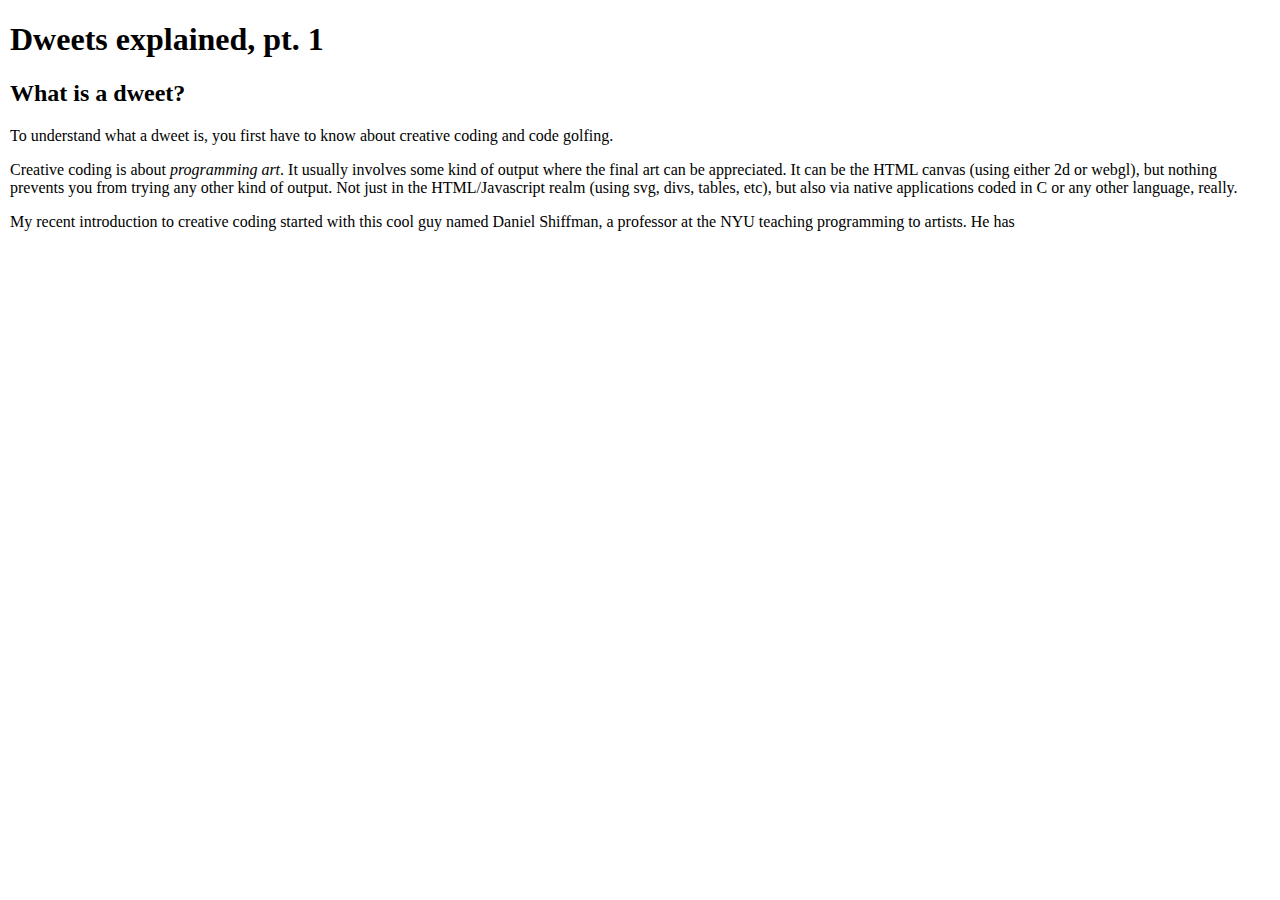
==== pt1/index.html @ f64fd085 "Parts 1 (WIP) and 2" ====
<!DOCTYPE html>
<html lang="en">
<head>
    <meta charset="UTF-8">
    <title>Dweets explained, pt. 1: what is a dweet?</title>
    <link rel="stylesheet" href="../index.css">
</head>
<body>

<h1>Dweets explained, pt. 1</h1>

<h2>What is a dweet?</h2>

<!-- ToDo explain what is creative coding -->
<p>To understand what a dweet is, you first have to know about creative coding and code golfing.</p>

<p>Creative coding is about <em>programming art</em>. It usually involves some kind of output where the final art can be appreciated. It can be the HTML canvas (using either 2d or webgl), but nothing prevents you from trying any other kind of output. Not just in the HTML/Javascript realm (using svg, divs, tables, etc), but also via native applications coded in C or any other language, really.</p>

<p>My recent introduction to creative coding started with this cool guy named Daniel Shiffman, a professor at the NYU teaching programming to artists. He has </p>
<!-- then Mathieu Henri -->

<!-- ToDo explain what is code golfing - demo scene -->
<!-- ToDo explain what variables are exposed in Dwitter -->
<!-- ToDo show some examples -->
<!-- ToDo point to next part -->

</body>
</html>
---- index.css ----
body {
    margin: 10px;
}
pre {
    background-color: #ccc;
    white-space: pre-wrap;
    padding: 10px;
}
canvas {
    width: 100%;
    background: white;
}
.container {
    width: 568px;
    height: 320px;
    border: 1px solid black;
    overflow: hidden;
}
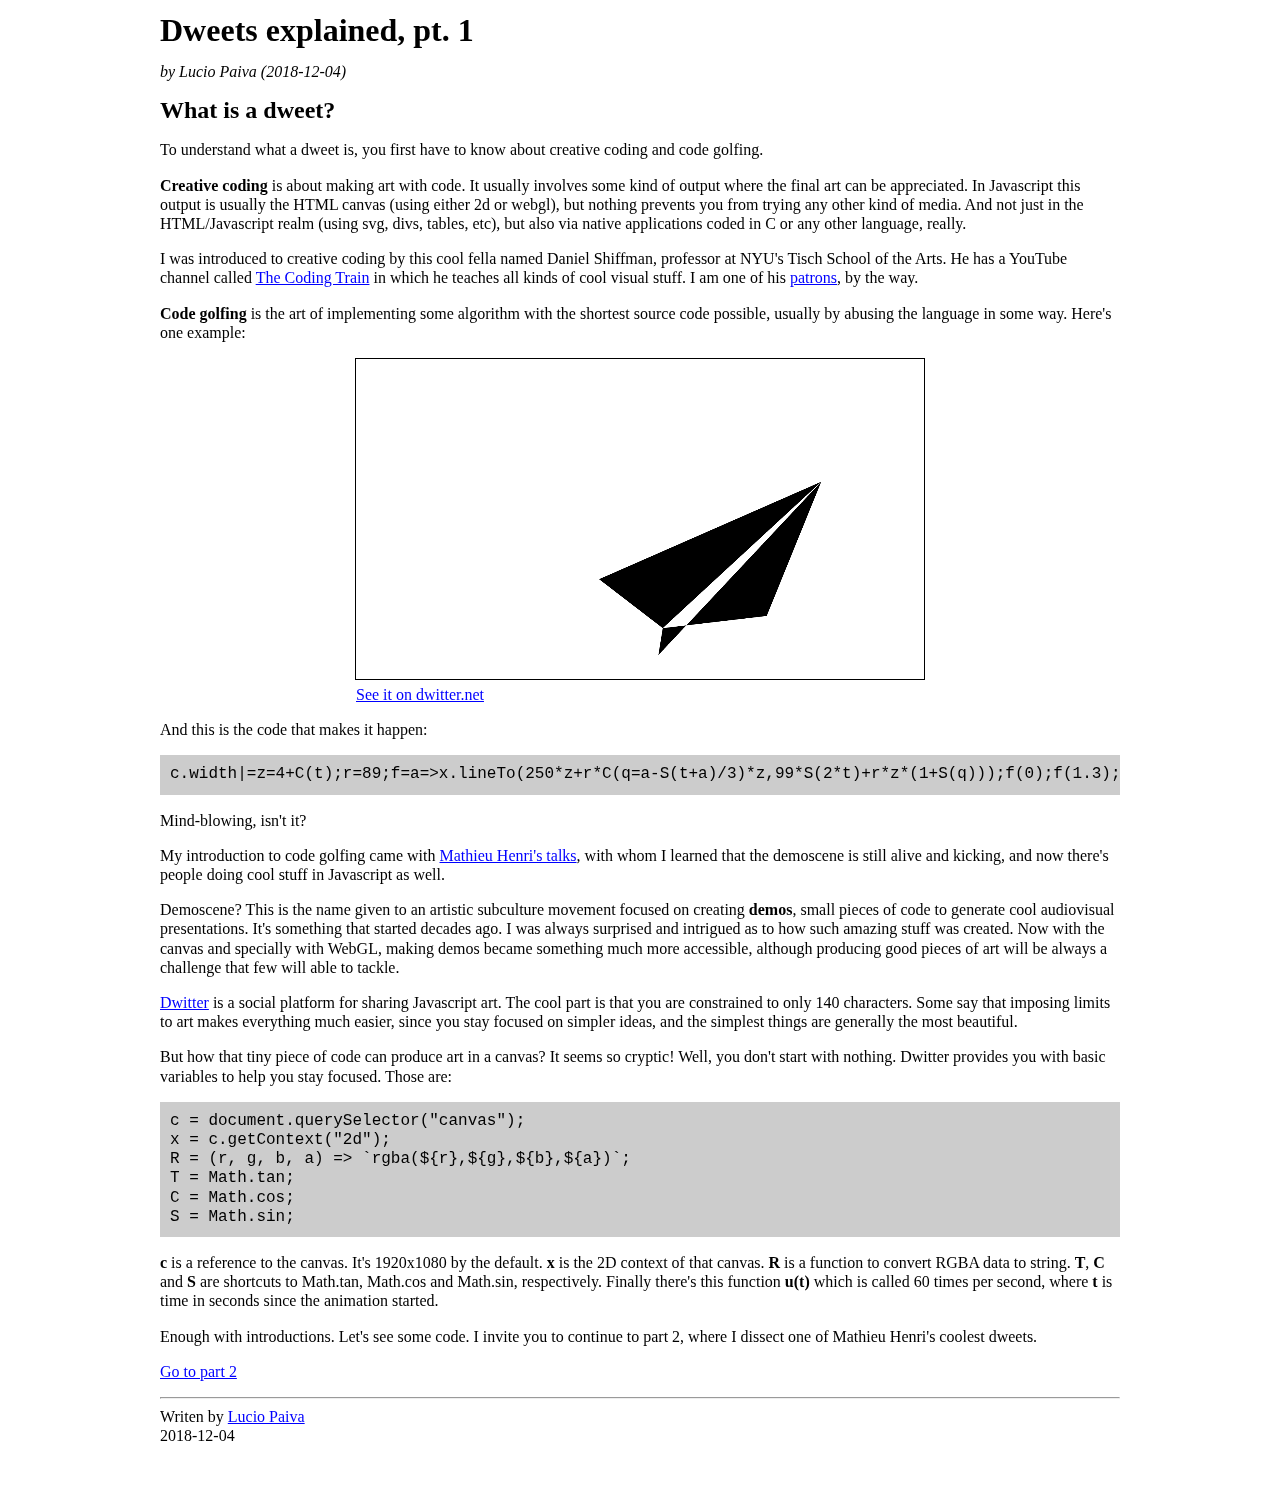
==== commit c2c8bc26: "Pts 1 to 3 complete and reviewed, style fixed for mobile devices" ====
--- a/pt1/index.html
+++ b/pt1/index.html
@@ -2,6 +2,8 @@
 <html lang="en">
 <head>
     <meta charset="UTF-8">
+    <meta name="description" content="Dweets explained, pt. 1: What is a dweet?">
+    <meta name="viewport" content="width=device-width, initial-scale=1, maximum-scale=1, shrink-to-fit=yes">
     <title>Dweets explained, pt. 1: what is a dweet?</title>
     <link rel="stylesheet" href="../index.css">
 </head>
@@ -9,20 +11,83 @@
 
 <h1>Dweets explained, pt. 1</h1>
 
+<em>by Lucio Paiva (2018-12-04)</em>
+
 <h2>What is a dweet?</h2>
 
-<!-- ToDo explain what is creative coding -->
 <p>To understand what a dweet is, you first have to know about creative coding and code golfing.</p>
 
-<p>Creative coding is about <em>programming art</em>. It usually involves some kind of output where the final art can be appreciated. It can be the HTML canvas (using either 2d or webgl), but nothing prevents you from trying any other kind of output. Not just in the HTML/Javascript realm (using svg, divs, tables, etc), but also via native applications coded in C or any other language, really.</p>
+<p><b>Creative coding</b> is about making art with code. It usually involves some kind of output where the final art can be appreciated. In Javascript this output is usually the HTML canvas (using either 2d or webgl), but nothing prevents you from trying any other kind of media. And not just in the HTML/Javascript realm (using svg, divs, tables, etc), but also via native applications coded in C or any other language, really.</p>
 
-<p>My recent introduction to creative coding started with this cool guy named Daniel Shiffman, a professor at the NYU teaching programming to artists. He has </p>
-<!-- then Mathieu Henri -->
+<p>I was introduced to creative coding by this cool fella named Daniel Shiffman, professor at NYU's Tisch School of the Arts. He has a YouTube channel called
+    <a href="https://www.youtube.com/user/shiffman">The Coding Train</a> in which he teaches all kinds of cool visual stuff. I am one of his
+    <a href="https://www.patreon.com/codingtrain" target="_blank">patrons</a>, by the way.</p>
 
-<!-- ToDo explain what is code golfing - demo scene -->
-<!-- ToDo explain what variables are exposed in Dwitter -->
-<!-- ToDo show some examples -->
-<!-- ToDo point to next part -->
+<p><b>Code golfing</b> is the art of implementing some algorithm with the shortest source code possible, usually by abusing the language in some way. Here's one example:</p>
+
+<div class="container">
+    <canvas width="1920" height="1080"></canvas>
+</div>
+<div class="container-legend">
+    <a href="https://www.dwitter.net/d/6376">See it on dwitter.net</a>
+</div>
+
+<script>
+    // this implements all variables defined by dwitter.net for running dweets
+    const c = document.querySelector("canvas");
+    const x = c.getContext("2d");
+    const R = (r, g, b, a) => `rgba(${r},${g},${b},${a})`;
+    const T = Math.tan;
+    const C = Math.cos;
+    const S = Math.sin;
+
+    const update = (t) => {
+        u(t/1000);  // dwitter passes time in seconds!
+        requestAnimationFrame(update);
+    };
+    update(performance.now);
+
+    // replace this with dweet to run
+    function u(t) {
+        c.width|=z=4+C(t);r=89;f=a=>x.lineTo(250*z+r*C(q=a-S(t+a)/3)*z,99*S(2*t)+r*z*(1+S(q)));f(0);f(1.3);f(2);f(2.5);f(0);f(2);r=99;f(2);x.fill()
+    }
+</script>
+
+<p>And this is the code that makes it happen:</p>
+
+<pre>
+c.width|=z=4+C(t);r=89;f=a=>x.lineTo(250*z+r*C(q=a-S(t+a)/3)*z,99*S(2*t)+r*z*(1+S(q)));f(0);f(1.3);f(2);f(2.5);f(0);f(2);r=99;f(2);x.fill()
+</pre>
+
+<p>Mind-blowing, isn't it?</p>
+
+<p>My introduction to code golfing came with <a href="https://www.youtube.com/results?search_query=mathieu+henri" target="_blank">Mathieu Henri's talks</a>, with whom I learned that the demoscene is still alive and kicking, and now there's people doing cool stuff in Javascript as well.</p>
+
+<p>Demoscene? This is the name given to an artistic subculture movement focused on creating <b>demos</b>, small pieces of code to generate cool audiovisual presentations. It's something that started decades ago. I was always surprised and intrigued as to how such amazing stuff was created. Now with the canvas and specially with WebGL, making demos became something much more accessible, although producing good pieces of art will be always a challenge that few will able to tackle.</p>
+
+<p><a href="https://dwitter.net" target="_blank">Dwitter</a> is a social platform for sharing Javascript art. The cool part is that you are constrained to only 140 characters. Some say that imposing limits to art makes everything much easier, since you stay focused on simpler ideas, and the simplest things are generally the most beautiful.</p>
+
+<p>But how that tiny piece of code can produce art in a canvas? It seems so cryptic! Well, you don't start with nothing. Dwitter provides you with basic variables to help you stay focused. Those are:</p>
+
+<pre>
+c = document.querySelector("canvas");
+x = c.getContext("2d");
+R = (r, g, b, a) => `rgba(${r},${g},${b},${a})`;
+T = Math.tan;
+C = Math.cos;
+S = Math.sin;
+</pre>
+
+<p><b>c</b> is a reference to the canvas. It's 1920x1080 by the default. <b>x</b> is the 2D context of that canvas. <b>R</b> is a function to convert RGBA data to string. <b>T</b>, <b>C</b> and <b>S</b> are shortcuts to Math.tan, Math.cos and Math.sin, respectively. Finally there's this function <b>u(t)</b> which is called 60 times per second, where <b>t</b> is time in seconds since the animation started.</p>
+
+<p>Enough with introductions. Let's see some code. I invite you to continue to part 2, where I dissect one of Mathieu Henri's coolest dweets.</p>
+
+<p><a href="../pt2">Go to part 2</a></p>
+
+<hr>
+
+Writen by <a href="https://luciopaiva.com" target="_blank">Lucio Paiva</a><br>
+2018-12-04
 
 </body>
 </html>
--- a/index.css
+++ b/index.css
@@ -1,19 +1,50 @@
 
 body {
     margin: 10px;
+    padding: 0 0 50px 0;
+    font-size: 16px;
+    line-height: 1.2em;
+}
+a, a:hover, a:active, a:visited {
+    color: blue;
 }
 pre {
     background-color: #ccc;
-    white-space: pre-wrap;
+    /*white-space: pre-wrap;*/
     padding: 10px;
+    overflow-x: auto;
 }
 canvas {
     width: 100%;
     background: white;
 }
 .container {
-    width: 568px;
     height: 320px;
     border: 1px solid black;
     overflow: hidden;
 }
+
+.container-legend {
+    margin-top: 5px;
+}
+
+.container, .container-legend {
+    width: 100%;
+    max-width: 568px;
+}
+
+@media screen and (min-width: 568px) {
+    .container {
+        margin: auto;
+    }
+    .container-legend {
+        margin: 5px auto;
+    }
+}
+
+@media screen and (min-width: 1000px) {
+    body {
+        margin: auto;
+        width: 960px;
+    }
+}
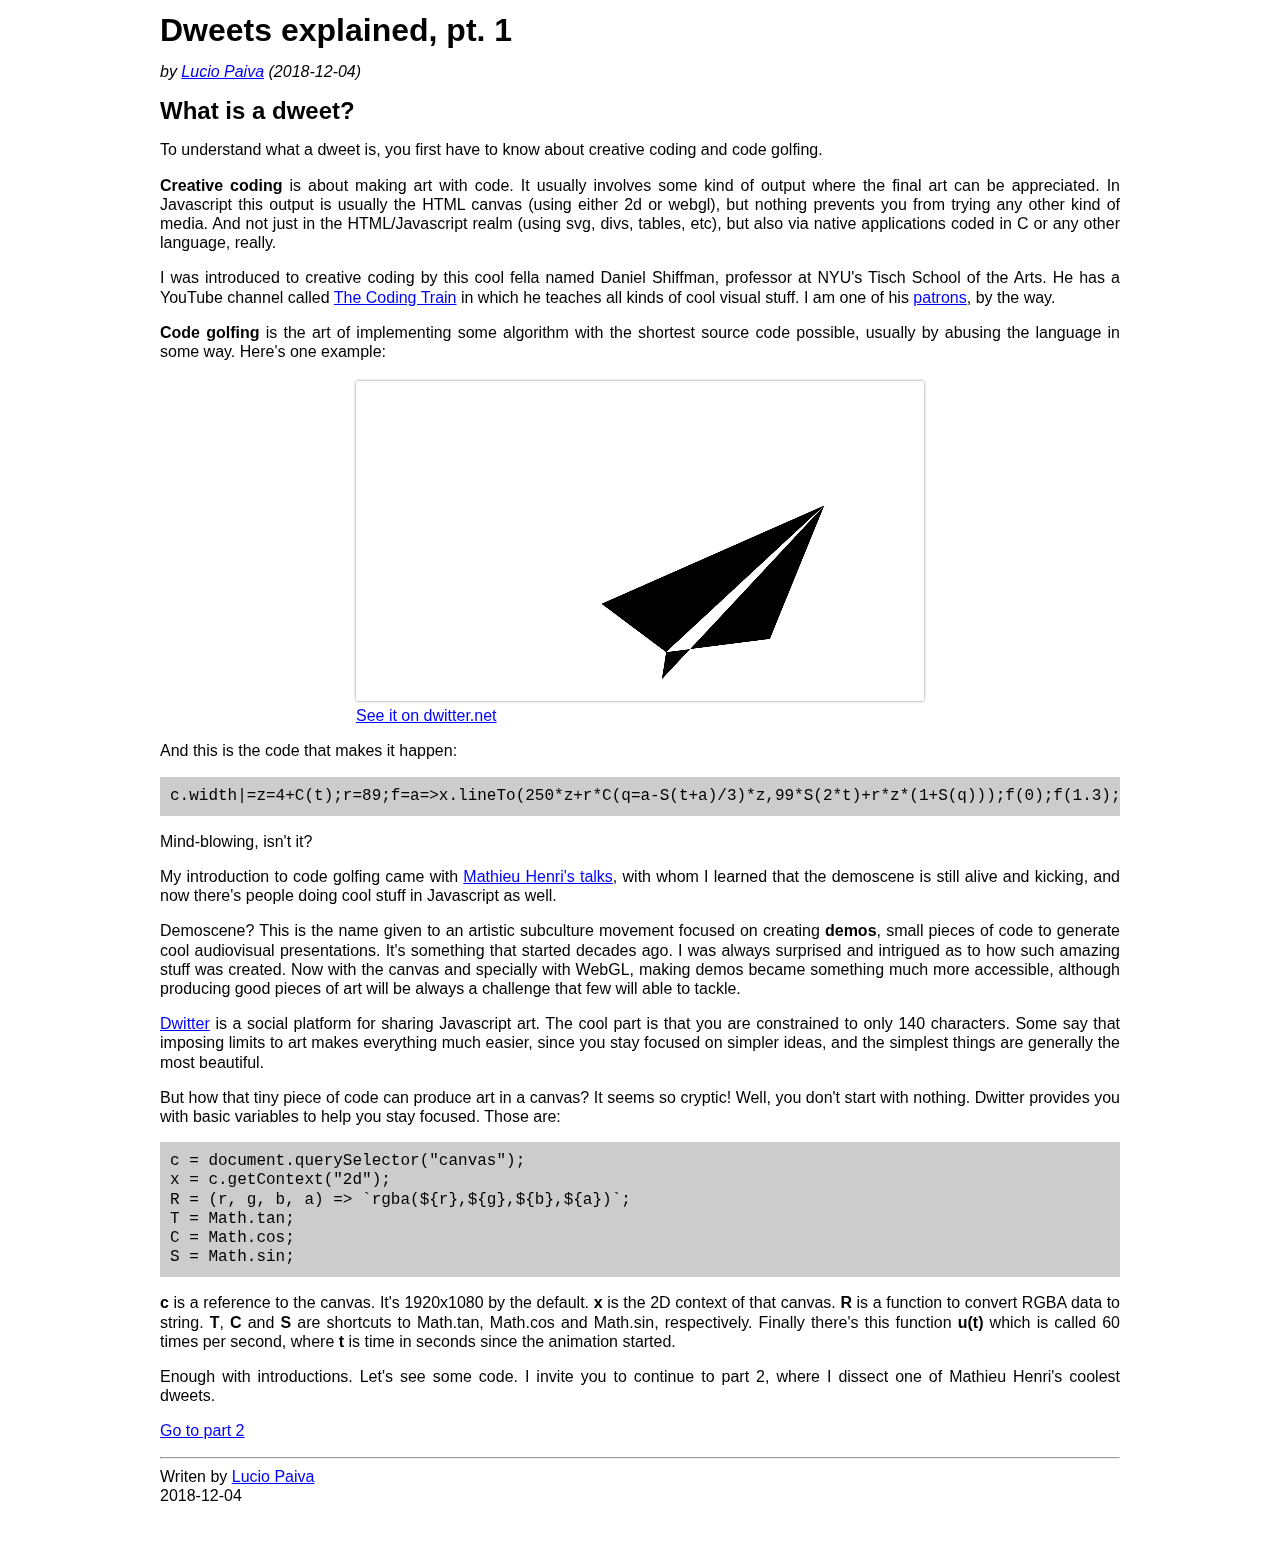
==== commit eef5435a: "Link to home page" ====
--- a/pt1/index.html
+++ b/pt1/index.html
@@ -11,7 +11,7 @@
 
 <h1>Dweets explained, pt. 1</h1>
 
-<em>by Lucio Paiva (2018-12-04)</em>
+<em>by <a href="https://luciopaiva.com" target="_blank">Lucio Paiva</a> (2018-12-04)</em>
 
 <h2>What is a dweet?</h2>
 
--- a/index.css
+++ b/index.css
@@ -4,6 +4,8 @@
     padding: 0 0 50px 0;
     font-size: 16px;
     line-height: 1.2em;
+    font-family: sans-serif;
+    text-align: justify;
 }
 a, a:hover, a:active, a:visited {
     color: blue;
@@ -18,10 +20,17 @@
     width: 100%;
     background: white;
 }
+img {
+    width: 100%;
+}
+
 .container {
-    height: 320px;
-    border: 1px solid black;
+    margin-top: 20px;
+    height: calc(54vw);
+    border-radius: 3px;
+    box-shadow: 0 0 3px gray;
     overflow: hidden;
+    max-height: 320px;
 }
 
 .container-legend {
@@ -33,9 +42,24 @@
     max-width: 568px;
 }
 
+.pagination {
+    display: flex;
+    flex-direction: row;
+    justify-content: space-between;
+}
+
+.pagination > * {
+
+}
+
 @media screen and (min-width: 568px) {
+    img {
+        width: auto;
+        margin: auto;
+        display: block;
+    }
     .container {
-        margin: auto;
+        margin: 20px auto 0 auto;
     }
     .container-legend {
         margin: 5px auto;
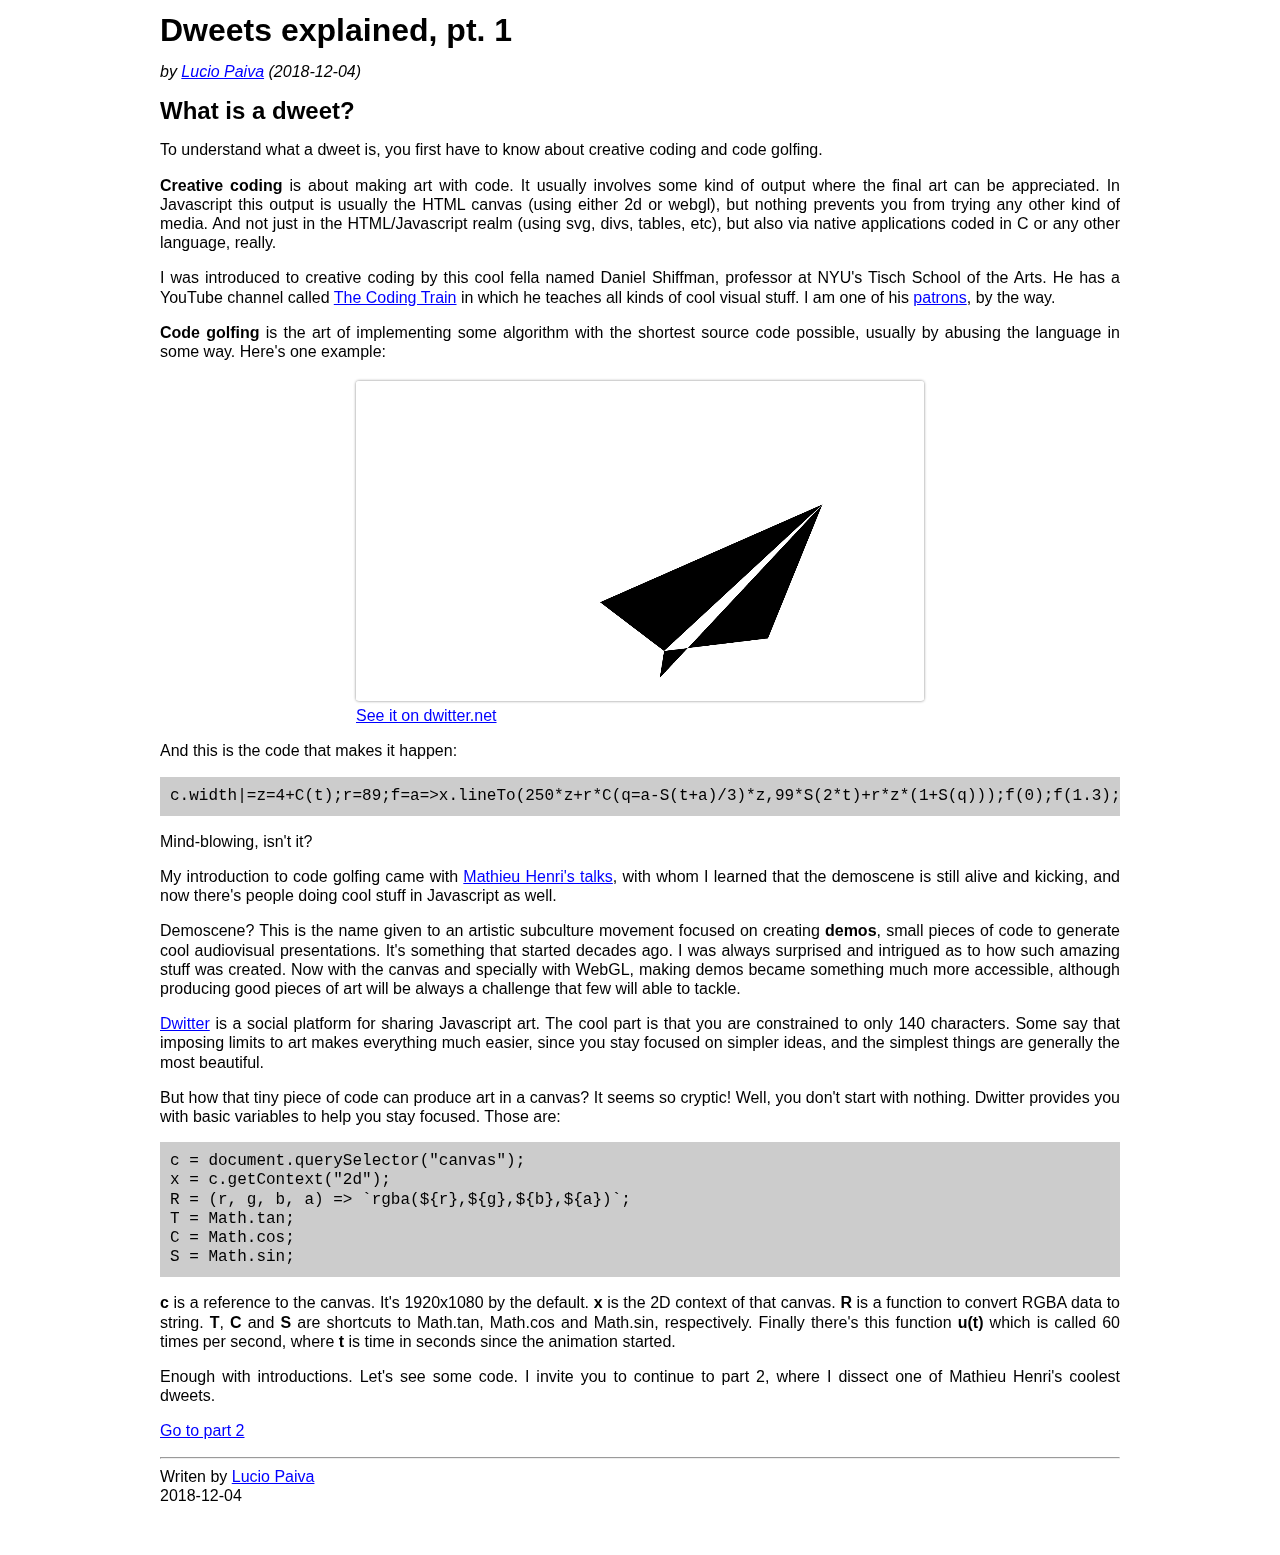
==== commit 3e8adbae: "Add analytics" ====
--- a/pt1/index.html
+++ b/pt1/index.html
@@ -6,6 +6,15 @@
     <meta name="viewport" content="width=device-width, initial-scale=1, maximum-scale=1, shrink-to-fit=yes">
     <title>Dweets explained, pt. 1: what is a dweet?</title>
     <link rel="stylesheet" href="../index.css">
+
+    <script>
+        (function(i,s,o,g,r,a,m){i['GoogleAnalyticsObject']=r;i[r]=i[r]||function(){
+            (i[r].q=i[r].q||[]).push(arguments)},i[r].l=1*new Date();a=s.createElement(o),
+            m=s.getElementsByTagName(o)[0];a.async=1;a.src=g;m.parentNode.insertBefore(a,m)
+        })(window,document,'script','https://www.google-analytics.com/analytics.js','ga');
+        ga('create', 'UA-101273659-1', 'auto');
+        ga('send', 'pageview');
+    </script>
 </head>
 <body>
 
